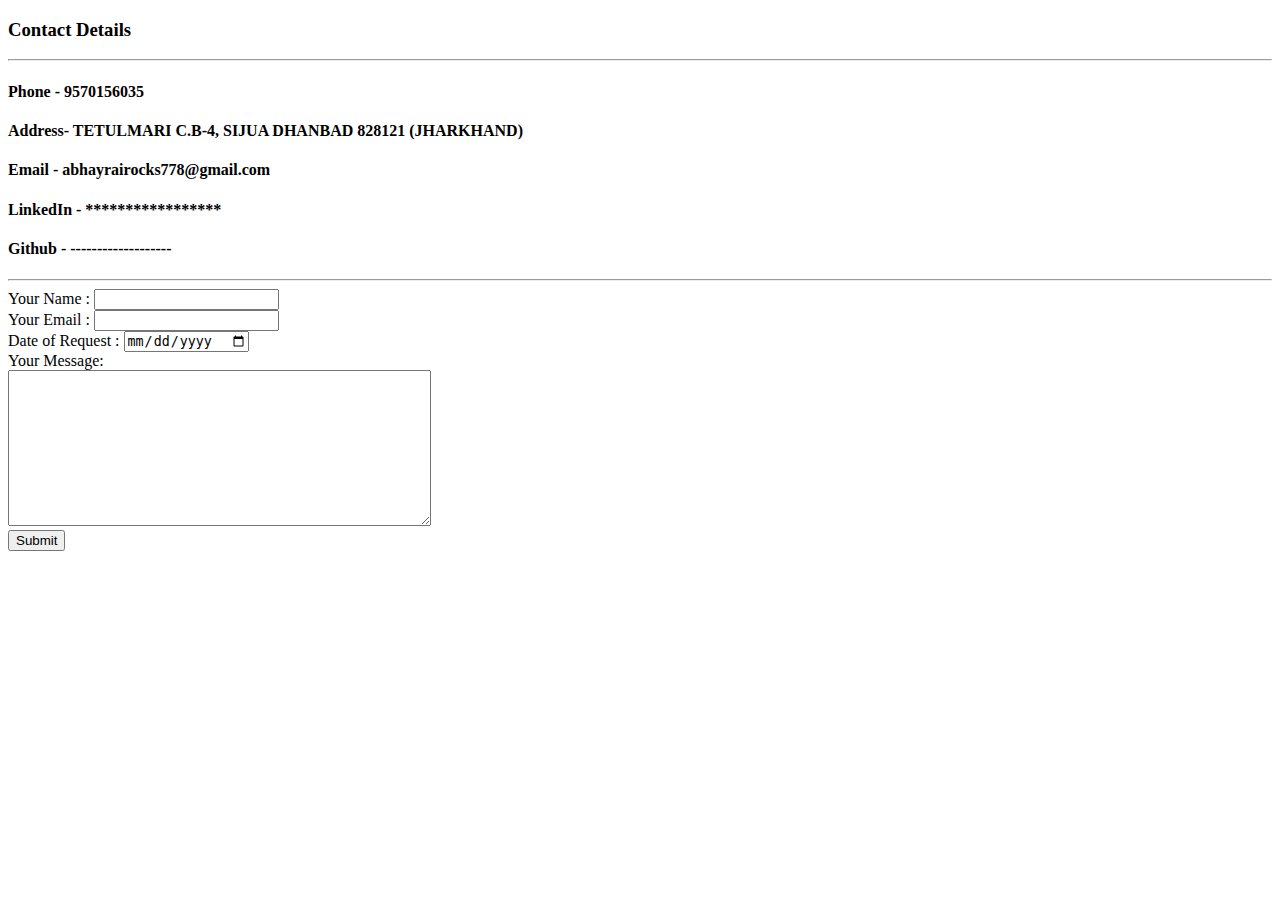
==== contact.html @ 0fe7bbcb "Add initial cv website files" ====
<!DOCTYPE html>
<html lang="en" dir="ltr">
  <head>
    <meta charset="utf-8">
    <title>contact page</title>
    <link rel="shortcut icon" href="image/abhay.jpg">
  </head>
  <body>
    <h3>Contact Details</h3>
    <hr>
    <h4>Phone - 9570156035</h4>
    <h4>Address- TETULMARI C.B-4, SIJUA DHANBAD 828121 (JHARKHAND) </h4>
    <h4>Email - abhayrairocks778@gmail.com</h4>
    <h4>LinkedIn - *****************</h4>
    <h4>Github - -------------------</h4>
    <hr>

    <form  action="mailto:abhayrairocks778@gmail.com" method="post" enctype="text/plain">
      <label >Your Name :</label>
      <input type="text" name="YourName" value=""> <br>
      <label >Your Email :</label>
      <input type="email" name="YourEmail" value=""> <br>
      <label >Date of Request : </label>
      <input type="date" name="Date of Request" value=""> <br>
      <label>Your Message: </label><br>
      <textarea name="Your Message" rows="10" cols="50"></textarea> <br>
      <input type="submit" name="" >
    </form>

  </body>
</html>
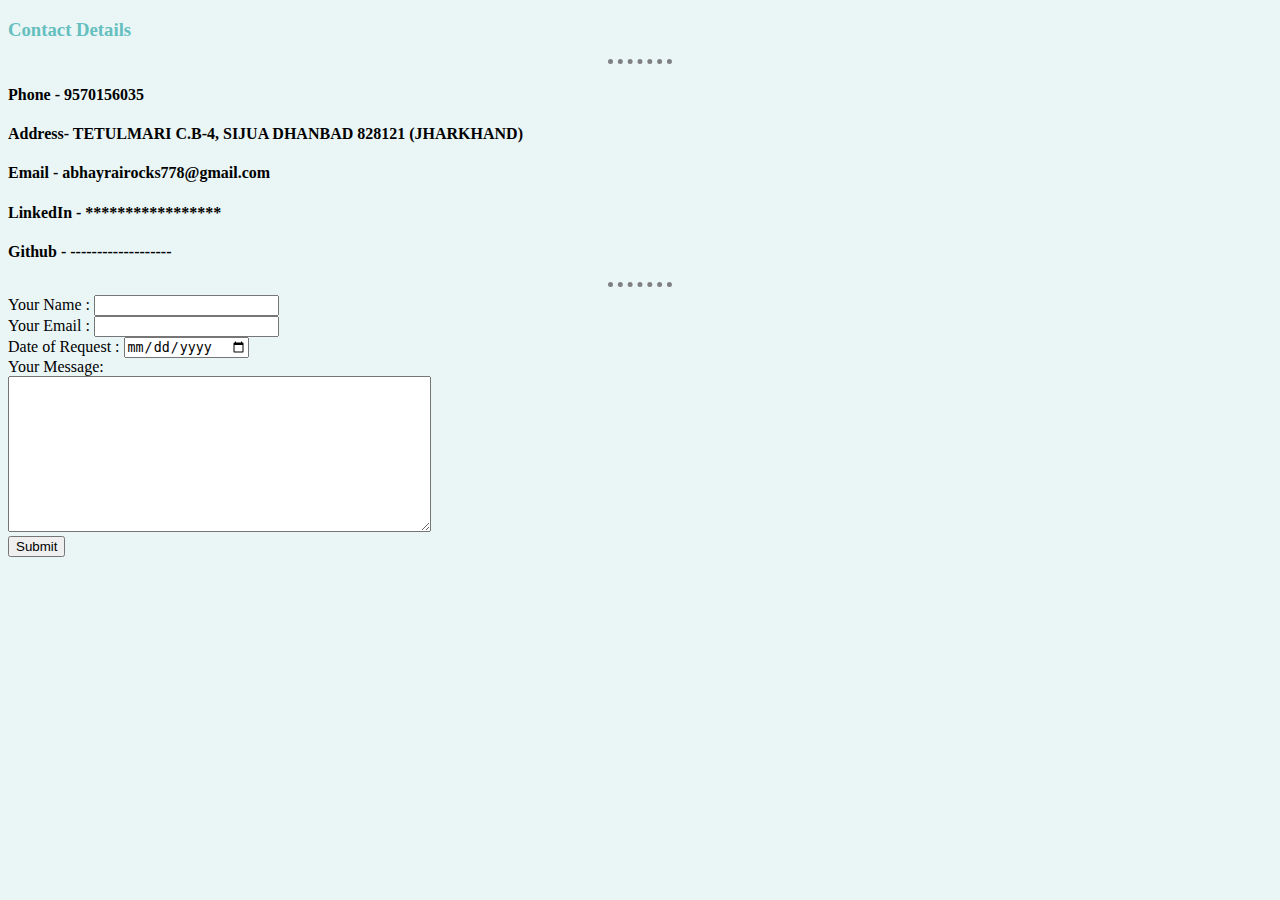
==== commit f77e8337: "Add files via upload" ====
--- a/contact.html
+++ b/contact.html
@@ -3,7 +3,8 @@
   <head>
     <meta charset="utf-8">
     <title>contact page</title>
-    <link rel="shortcut icon" href="image/abhay.jpg">
+     <link rel="icon" type="image/png"  href="images/abhay.jpg">
+    <link rel="stylesheet" href="css/style.css">
   </head>
   <body>
     <h3>Contact Details</h3>
--- a/css/style.css
+++ b/css/style.css
@@ -0,0 +1,19 @@
+body{
+  background-color: #EAF6F6;
+}
+
+h1{
+  color:#A239EA;
+}
+h3{
+  color:#66BFBF;
+}
+
+
+hr{
+  border-style: none;
+  border-top-style: dotted;
+  border-color: grey;
+  border-width: 5px;
+  width: 5%;
+}
